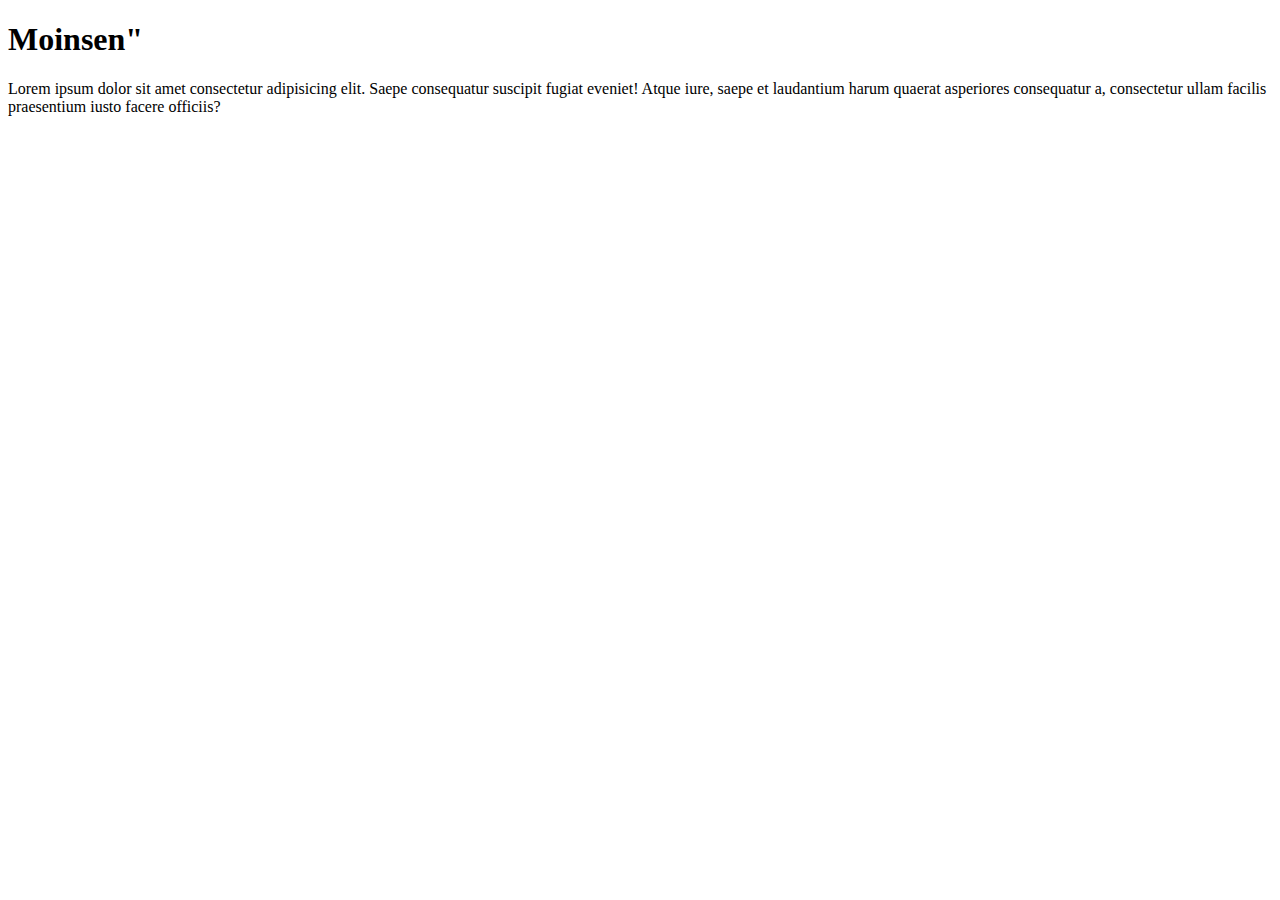
==== index.html @ 99f5016c "initialcommit" ====
<!DOCTYPE html>
<html lang="en">
<head>
    <meta charset="UTF-8">
    <meta http-equiv="X-UA-Compatible" content="IE=edge">
    <meta name="viewport" content="width=device-width, initial-scale=1.0">
    <title>Document</title>
</head>
<body>
    <h1>Moinsen"</h1>
    <p>Lorem ipsum dolor sit amet consectetur adipisicing elit. Saepe consequatur suscipit fugiat eveniet! Atque iure, saepe et laudantium harum quaerat asperiores consequatur a, consectetur ullam facilis praesentium iusto facere officiis?</p>
</body>
</html>
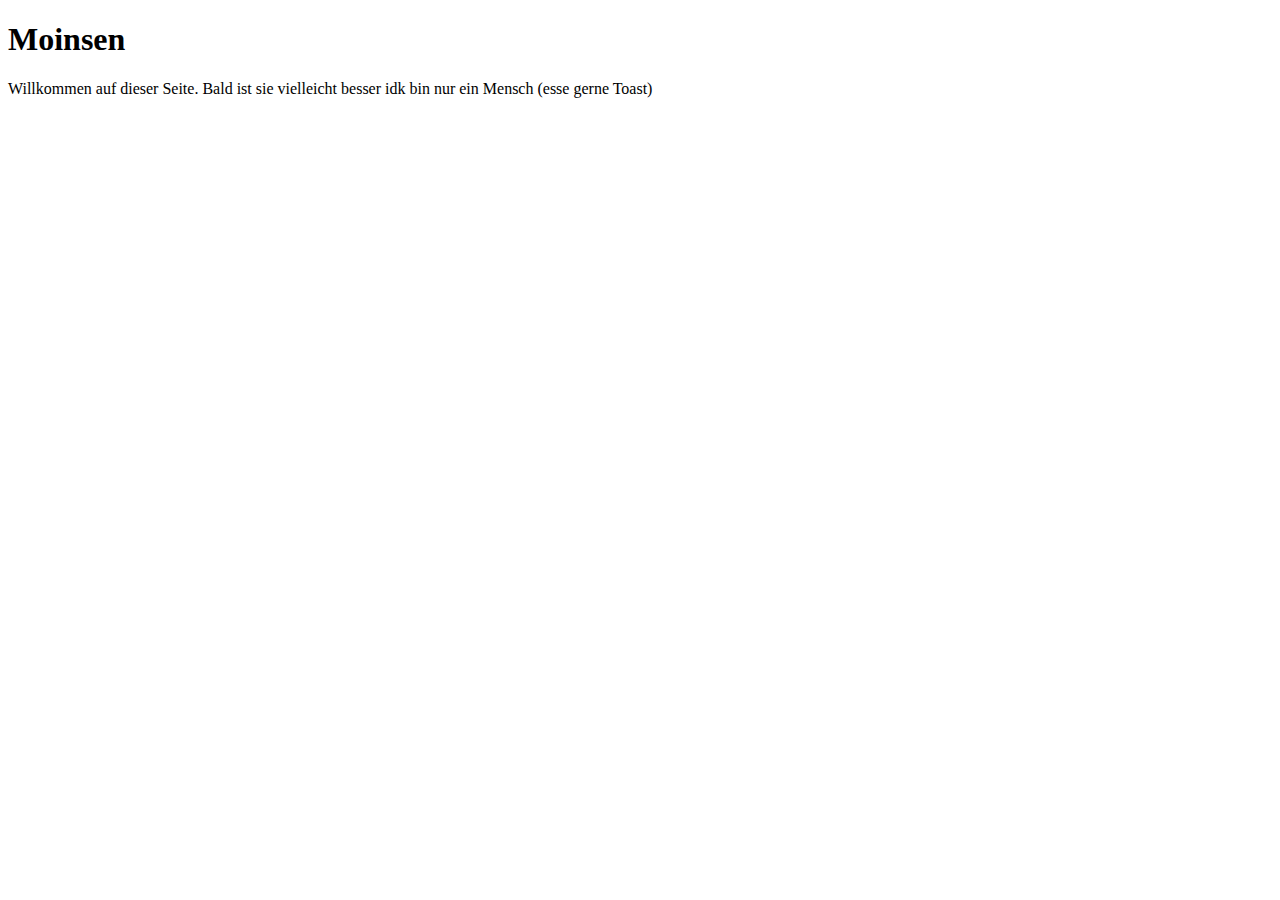
==== commit aee4287f: "Add files via upload" ====
--- a/index.html
+++ b/index.html
@@ -1,13 +1,13 @@
-<!DOCTYPE html>
-<html lang="en">
-<head>
-    <meta charset="UTF-8">
-    <meta http-equiv="X-UA-Compatible" content="IE=edge">
-    <meta name="viewport" content="width=device-width, initial-scale=1.0">
-    <title>Document</title>
-</head>
-<body>
-    <h1>Moinsen"</h1>
-    <p>Lorem ipsum dolor sit amet consectetur adipisicing elit. Saepe consequatur suscipit fugiat eveniet! Atque iure, saepe et laudantium harum quaerat asperiores consequatur a, consectetur ullam facilis praesentium iusto facere officiis?</p>
-</body>
+<!DOCTYPE html>
+<html lang="en">
+<head>
+    <meta charset="UTF-8">
+    <meta http-equiv="X-UA-Compatible" content="IE=edge">
+    <meta name="viewport" content="width=device-width, initial-scale=1.0">
+    <title>Document</title>
+</head>
+<body>
+    <h1>Moinsen</h1>
+    <p>Willkommen auf dieser Seite. Bald ist sie vielleicht besser idk bin nur ein Mensch (esse gerne Toast)</p>
+</body>
 </html>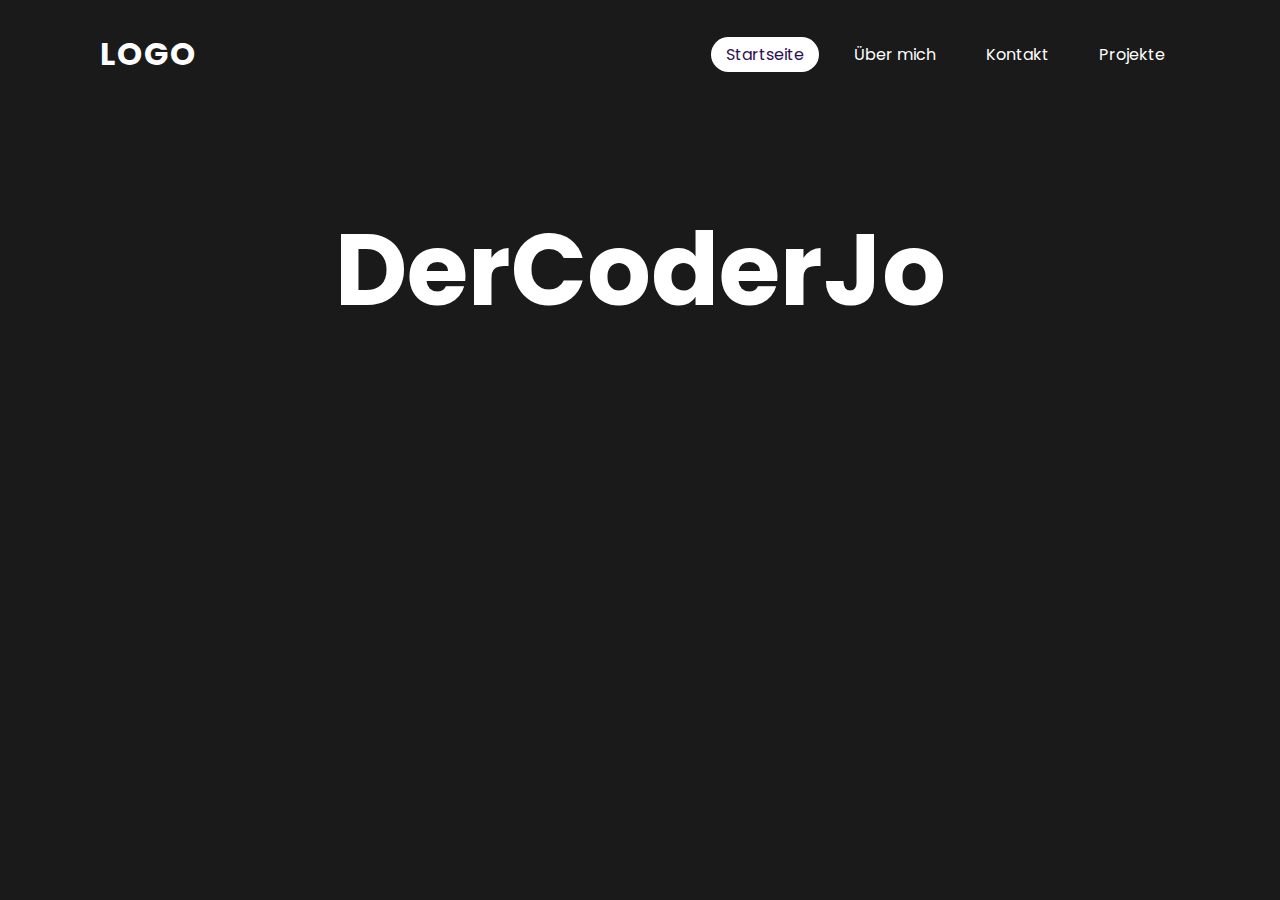
==== commit cff6647e: "Add files via upload" ====
--- a/index.html
+++ b/index.html
@@ -1,13 +1,21 @@
 <!DOCTYPE html>
-<html lang="en">
-<head>
-    <meta charset="UTF-8">
-    <meta http-equiv="X-UA-Compatible" content="IE=edge">
-    <meta name="viewport" content="width=device-width, initial-scale=1.0">
-    <title>Document</title>
-</head>
-<body>
-    <h1>Moinsen</h1>
-    <p>Willkommen auf dieser Seite. Bald ist sie vielleicht besser idk bin nur ein Mensch (esse gerne Toast)</p>
-</body>
+<html lang="de">
+    <head>
+        <title>DerCoderJo | Website</title>
+        <link rel="stylesheet" type="text/css" href="style.css">
+    </head>
+    <body>
+        <header>
+            <a href="#" class="logo">logo</a>
+            <ul>
+                <li><a href="" class="active">Startseite</a></li>
+                <li><a href="about_me">Über mich</a></li>
+                <li><a href="contact">Kontakt</a></li>
+                <li><a href="projects">Projekte</a></li>
+            </ul>
+        </header>
+        <section>
+            <h2 id="titleText">DerCoderJo</h2>
+        </section>
+    </body>
 </html>--- a/style.css
+++ b/style.css
@@ -0,0 +1,70 @@
+@import url("https://fonts.googleapis.com/css?family=Poppins:300,400,500,600,700,800,900&display=swap");
+
+
+*{
+    margin: 0;
+    padding: 0;
+    box-sizing: border-box;
+    font-family: "Poppins", sans-serif;
+}
+
+body{
+    background: #1A1A1A;
+    min-height: 100vh;
+}
+
+header{
+    position: absolute;
+    top: 0;
+    left: 0;
+    width: 100%;
+    padding: 30px 100px;
+    display: flex;
+    justify-content: space-between;
+    align-items: center;
+}
+
+header .logo{
+    color: #fff;
+    font-weight: 700;
+    text-decoration: none;
+    font-size: 2em;
+    text-transform: uppercase;
+    letter-spacing: 2px;
+}
+
+header ul{
+    display: flex;
+    justify-content: center;
+    align-items: center;
+}
+
+header ul li{
+    list-style: none;
+    margin-left: 20px;
+}
+
+header ul li a{
+    text-decoration: none;
+    padding: 6px 15px;
+    color: #fff;
+    border-radius: 20px;
+}
+
+header ul li a:hover, header ul li a.active{
+    background: #fff;
+    color: #2b1055;
+}
+
+body section #titleImg{
+    width: 100%;
+}
+
+body section #titleText{
+    position: absolute;
+    color: #fff;
+    font-size: 100px;
+    top: 30%;
+    left: 50%;
+    transform: translate(-50%, -50%);
+}